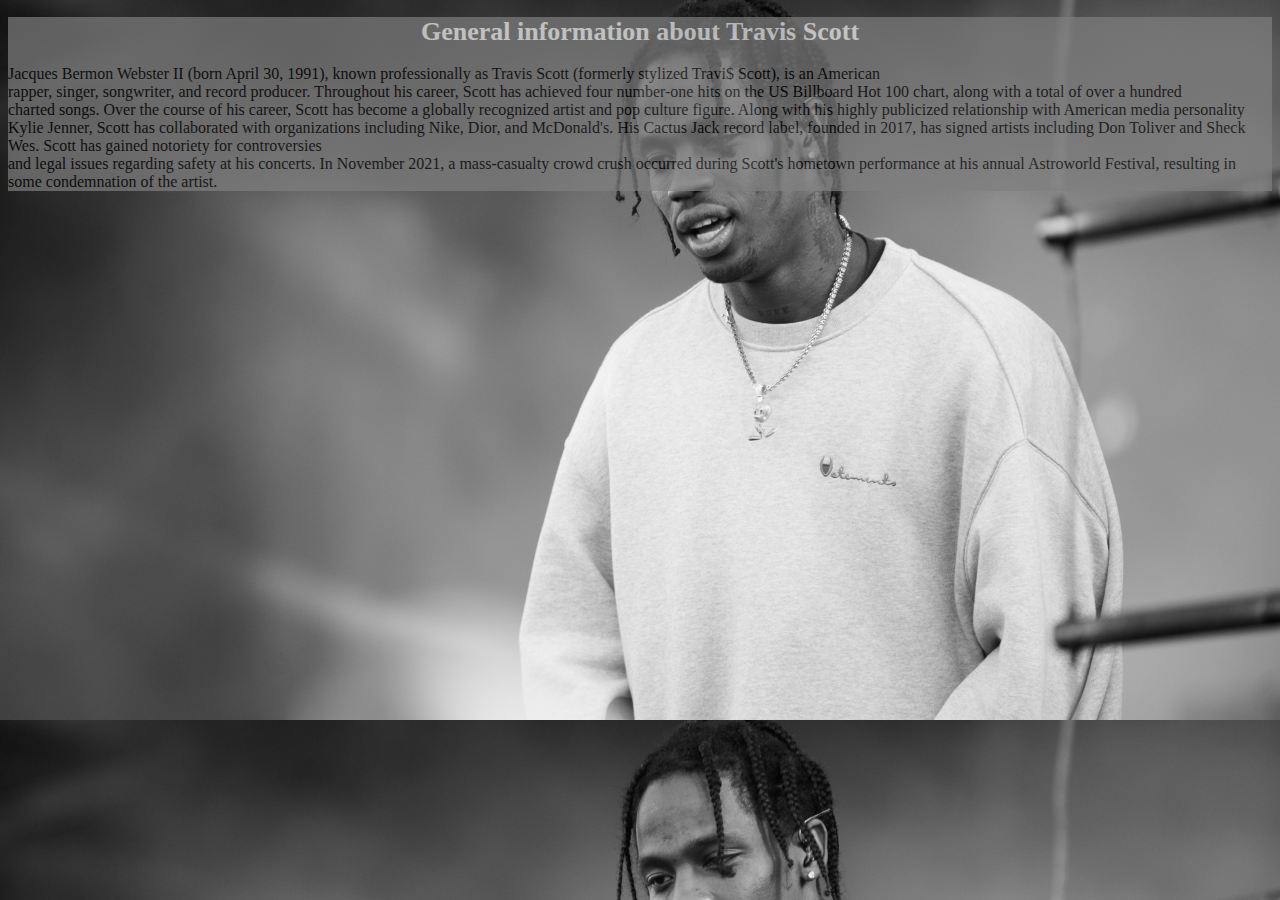
==== tracard.html @ 70739db6 "upload pertama" ====
<!DOCTYPE html>
<html lang="en">
<head>
    <meta charset="UTF-8">
    <meta name="viewport" content="width=device-width, initial-scale=1.0">
    <title>Here is his bio</title>
    <link rel="stylesheet" href="style2.css">
</head>
<body>
    <header>
        <div class="JOEDOEL">
            <h1>General information about Travis Scott</h1>
            <p>Jacques Bermon Webster II (born April 30, 1991), known professionally as Travis Scott (formerly stylized Travi$ Scott), is an American <br> rapper, singer, songwriter, and record producer. Throughout his career, Scott has achieved four number-one hits on the US Billboard Hot 100 chart, along with a total of over a hundred <br> charted songs. Over the course of his career, Scott has become a globally recognized artist and pop culture figure. Along with his highly publicized relationship with American media personality Kylie Jenner, Scott has collaborated with organizations  including Nike, Dior, and McDonald's. His Cactus Jack record label, founded in 2017, has signed artists including Don Toliver and Sheck Wes. Scott has gained notoriety for controversies <br> and legal issues regarding safety at his concerts. In November 2021, a mass-casualty crowd crush occurred during Scott's hometown performance at his annual Astroworld Festival, resulting in some condemnation of the artist. </p>
        </div>
    </header>
</body>
</html>
---- style2.css ----
body{
    background-image: url(imagess/sekut22.jpg);
    background-size: cover;
}
.JOEDOEL{
    background-color: gray;
    opacity: 69%;
}
.JOEDOEL h1{
    color: white;
    font-size: 26px;
    text-align: center;
}
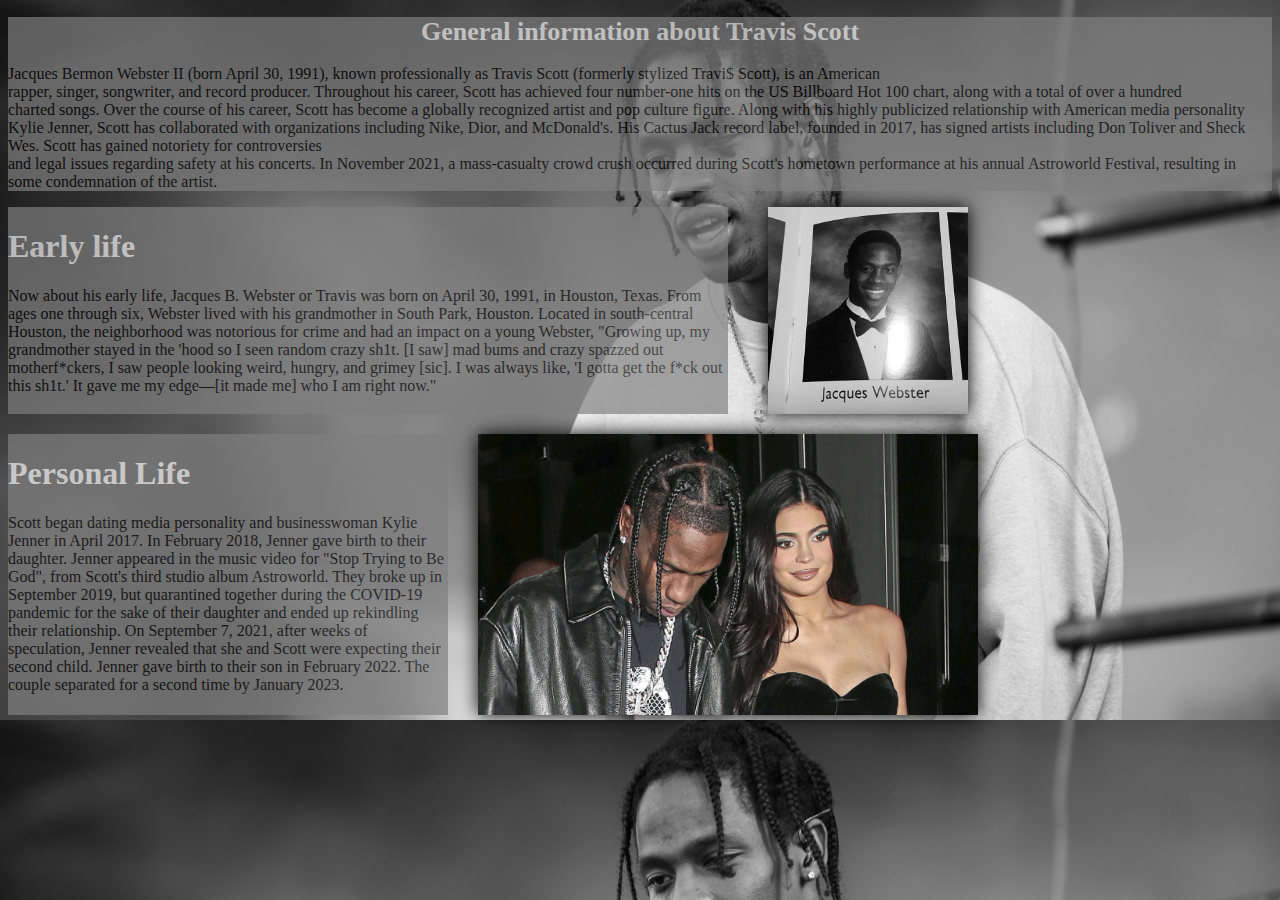
==== commit 61af07ff: "perubahan web 4" ====
--- a/tracard.html
+++ b/tracard.html
@@ -13,5 +13,20 @@
             <p>Jacques Bermon Webster II (born April 30, 1991), known professionally as Travis Scott (formerly stylized Travi$ Scott), is an American <br> rapper, singer, songwriter, and record producer. Throughout his career, Scott has achieved four number-one hits on the US Billboard Hot 100 chart, along with a total of over a hundred <br> charted songs. Over the course of his career, Scott has become a globally recognized artist and pop culture figure. Along with his highly publicized relationship with American media personality Kylie Jenner, Scott has collaborated with organizations  including Nike, Dior, and McDonald's. His Cactus Jack record label, founded in 2017, has signed artists including Don Toliver and Sheck Wes. Scott has gained notoriety for controversies <br> and legal issues regarding safety at his concerts. In November 2021, a mass-casualty crowd crush occurred during Scott's hometown performance at his annual Astroworld Festival, resulting in some condemnation of the artist. </p>
         </div>
     </header>
+    <main>
+        <div class="early-lv">
+            <h1>Early life</h1>
+            Now about his early life, Jacques B. Webster or Travis was born on April 30, 1991, in Houston, Texas. From ages one through six, Webster lived with his grandmother in South Park, Houston. Located in south-central Houston, the neighborhood was notorious for crime and had an impact on a young Webster, "Growing up, my grandmother stayed in the 'hood so I seen random crazy sh1t. [I saw] mad bums and crazy spazzed out motherf*ckers, I saw people looking weird, hungry, and grimey [sic]. I was always like, 'I gotta get the f*ck out this sh1t.' It gave me my edge—[it made me] who I am right now."
+        </div>
+        <img src="imagess/youngwebster.jpg" alt="yungteravis" class="travismuda">
+    </main>
+    <footer>
+        <div class="kaili">
+            <h1>Personal Life</h1>
+            Scott began dating media personality and businesswoman Kylie Jenner in April 2017. In February 2018, Jenner gave birth to their daughter. Jenner appeared in the music video for "Stop Trying to Be God", from Scott's third studio album Astroworld. They broke up in September 2019, but quarantined together during the COVID-19 pandemic for the sake of their daughter and ended up rekindling their relationship. On September 7, 2021, after weeks of speculation, Jenner revealed that she and Scott were expecting their second child. Jenner gave birth to their son in February 2022. The couple separated for a second time by January 2023.
+        </div>
+        <img src="imagess/kylie&jenner.jpeg" alt="" class="kailijenner">
+    </footer>
+    
 </body>
 </html>--- a/style2.css
+++ b/style2.css
@@ -1,13 +1,58 @@
 body{
     background-image: url(imagess/sekut22.jpg);
-    background-size: cover;
+    background-size: 100%;
+    
 }
 .JOEDOEL{
     background-color: gray;
     opacity: 69%;
+    width: 100%;
+    
 }
 .JOEDOEL h1{
     color: white;
     font-size: 26px;
-    text-align: center;
+    text-align: center;   
+}
+.early-lv{
+    background-color: gray;
+    opacity: 69%;
+    width: 57%;
+    
+}
+.early-lv h1{
+    color: white;
+}
+.travismuda{
+    width: 200px;
+    display: flex;
+    box-shadow: 0 0 17px 0;
+    
+}
+main{
+    display: flex;
+    gap: 40px;
+}
+.kaili{
+    background-color: gray;
+    opacity: 69%;
+    width: 440px;
+}
+.kaili h1{
+    color: white;
+}
+.kailijenner{
+    width: 500px;
+    box-shadow: 0 0 18px 0;
+}
+footer{
+    display: flex;
+    gap: 30px;
+    margin-top: 20px;
+}
+@media screen and (max-width:768px) {
+    body{
+        background-image: url(imagess/poteret.jpg);
+    }
+    
 }